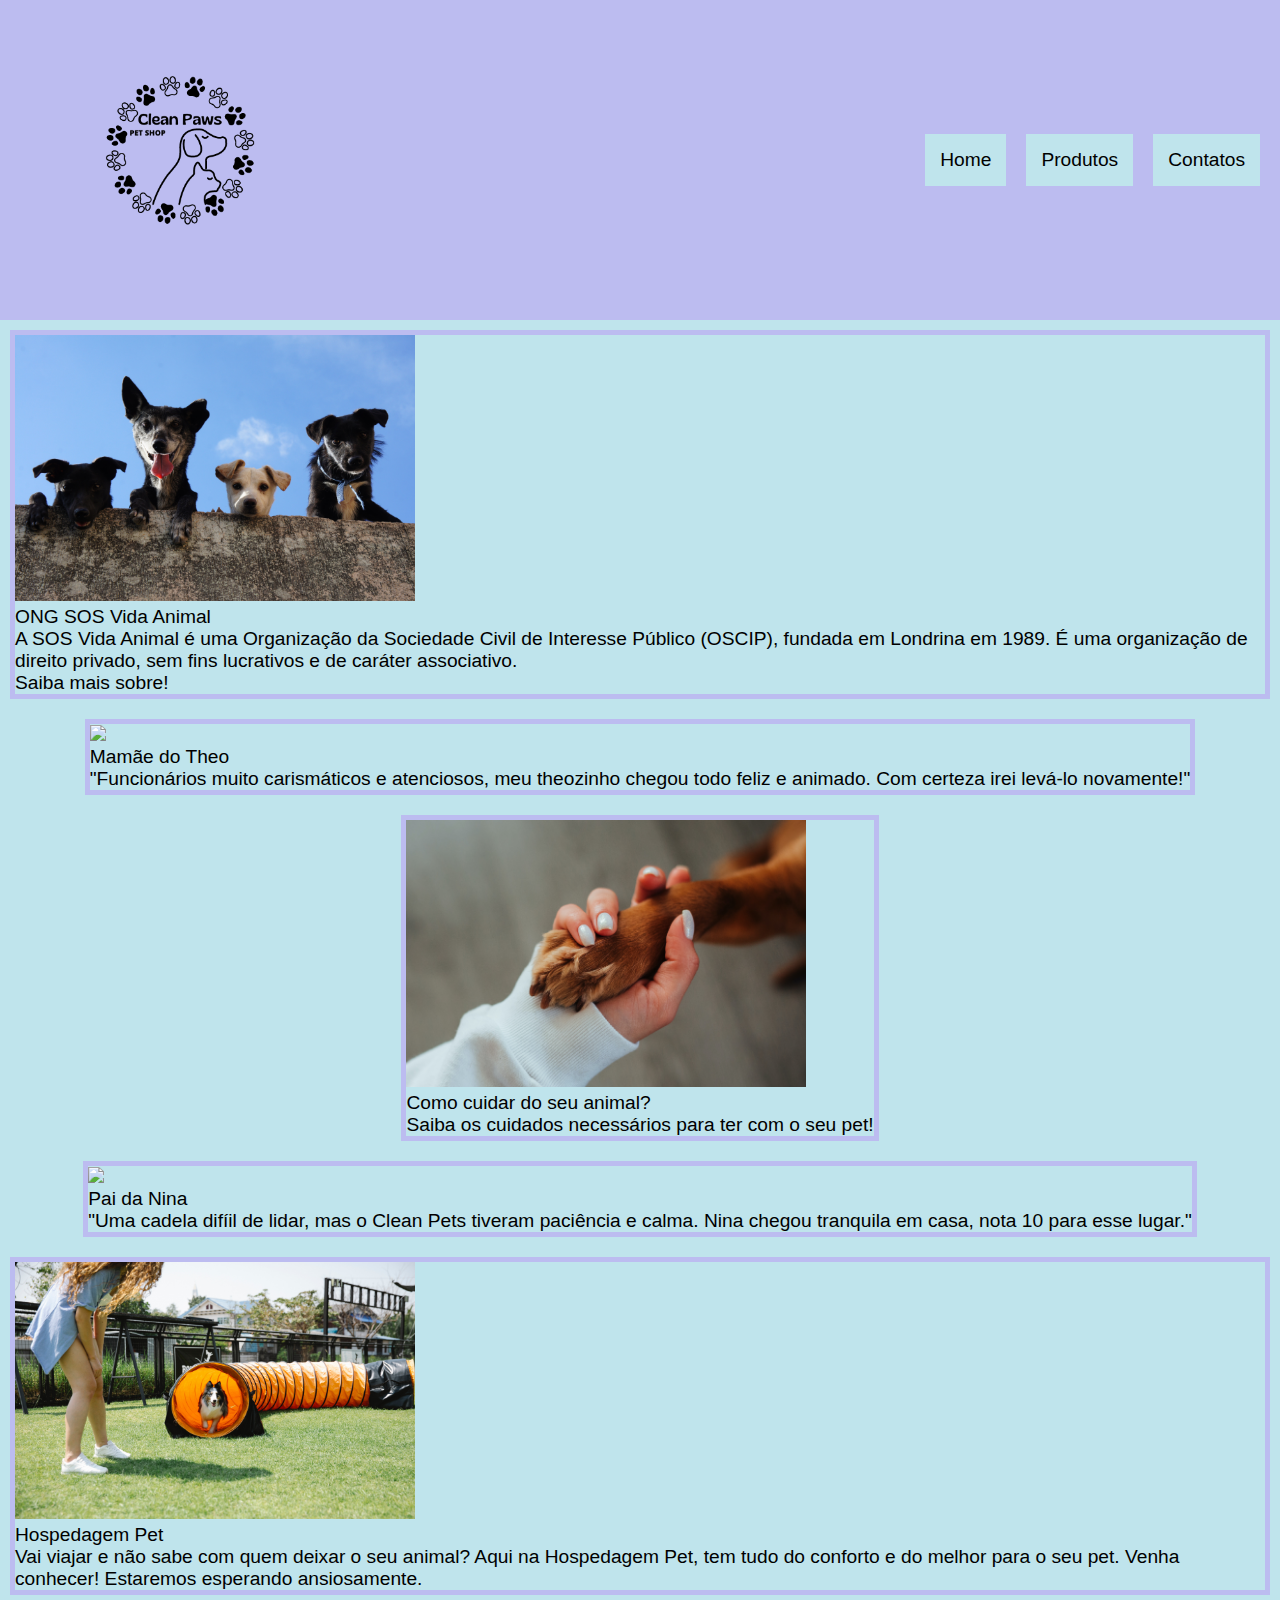
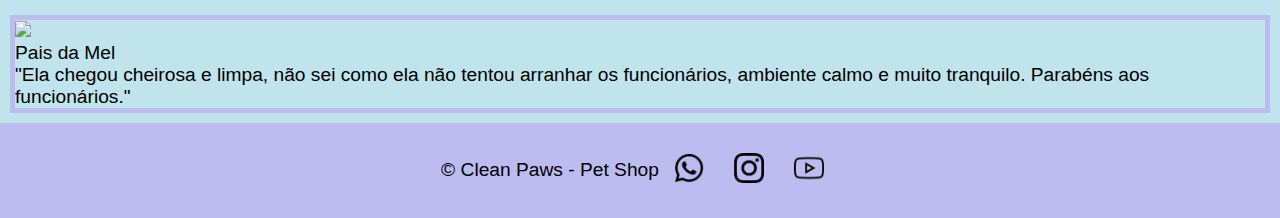
==== index.html @ 35b7824d "Update and rename cleanpaws.html to index.html" ====
<!DOCTYPE html>
<html lang="pt-br">
<head>
    <meta charset="UTF-8">
    <meta http-equiv="X-UA-Compatible" content="IE=edge">
    <meta name="viewport" content="width=device-width, initial-scale=1.0">
    <link rel="stylesheet" href="style.css">
    <title>Clean Paws - Pet Shop</title>
</head>
<body>
    <header class="header">
        <img src="cleanpaws.png" alt="" class="logo">
        <nav>
            <ul class="menu">
                <li><a href="cleanpaws.html">Home</a></li>
                <li><a href="produtos.html">Produtos</a></li>
                <li><a href="contatos.html">Contatos</a></li>
            </ul>
        </nav>
    </header>
    
    <section class="flex">
        <div class="item">
            <img src="ong.jpg" class="imagem">
            <p>ONG SOS Vida Animal</p>
            <p>A SOS Vida Animal é uma Organização da Sociedade Civil de Interesse Público (OSCIP), fundada em Londrina em 1989. É uma organização de direito privado, sem fins lucrativos e de caráter associativo.</p>
            <li><a href="https://www.sosvidaanimal.org.br/">Saiba mais sobre!</a></li>
        </div>
        <div class="item">
            <img src="avaliacao.jpg" class="imagem">
            <p>Mamãe do Theo</p>
            <p>"Funcionários muito carismáticos e atenciosos, meu theozinho chegou todo feliz e animado. Com certeza irei levá-lo novamente!"</p>
        </div>        
        <div class="item">
            <img src="cuidados.jpg" class="imagem">
            <p>Como cuidar do seu animal?</p>
            <p>Saiba os cuidados necessários para ter com o seu pet!</p>
        </div>
        <div class="item">
            <img src="avaliacao2.jpg" class="imagem">
            <p>Pai da Nina</p>
            <p>"Uma cadela difíil de lidar, mas o Clean Pets tiveram paciência e calma. Nina chegou tranquila em casa, nota 10 para esse lugar."</p>
        </div> 
        <div class="item">
            <img src="creche.jpg" class="imagem">
            <p>Hospedagem Pet</p>
            <p>Vai viajar e não sabe com quem deixar o seu animal? Aqui na Hospedagem Pet, tem tudo do conforto e do melhor para o seu pet. Venha conhecer! Estaremos esperando ansiosamente.</p>
        </div>        
        <div class="item">
            <img src="avaliacao3.jpg" class="imagem">
            <p>Pais da Mel</p>
            <p>"Ela chegou cheirosa e limpa, não sei como ela não tentou arranhar os funcionários, ambiente calmo e muito tranquilo. Parabéns aos funcionários."</p>
        </div>
    </section>

    <footer class="footer">
        <nav>
            <ul class="redesSociais">
                <li><p>&copy; Clean Paws - Pet Shop</p></li>
                <li><a href="https://web.whatsapp.com/"><img src="whatsapp.png" alt="Whastapp" class="redeLogo"></a></li>
                <li><a href="https://www.instagram.com"><img src="instagram.png" alt="Instagram" class="redeLogo"></a></li>
                <li><a href="https://www.youtube.com"><img src="youtube.png" alt="Youtube" class="redeLogo"></a></li>
            </ul>
        </nav>
    </footer>
</body>
</html>
---- style.css ----
body, ul, li, p{
    margin: 0px;
    padding: 0px;
    list-style: none;
    font-size: 1.2rem;
    font-family: Arial, Helvetica, sans-serif;
}

.titulo {
    font-family: 'Bebas Neue', cursive;
    font-style: italic;
}

.logo{
    width: 320px;
    margin-top: -40px;
}

a{
    text-decoration: none;
    color: black;
}

.header{
    background-color: #BCBCF0;
    display: flex;
    flex-wrap: wrap;
    justify-content: space-between;
    align-items: center;
    padding: 20px;
}

.menu{
    display: flex;
}

.menu li{
    margin-left: 20px;
}

.menu li a{
    display: block;
    padding: 15px;
    background-color: #BFE4EC;
}

.flex{
    min-width: 100vh;
    background-color: #BFE4EC;
    display: flex;
    flex-direction: row;
    justify-content: center;
    flex-wrap: wrap;
}

.imagem {
    height: auto;
    width: 400px;
}

body{
    background-color: #BFE4EC;
}

.item{
    display: flow-root;
    align-items: center;
    border: 5px solid #BCBCF0;
    margin: 10px;
}

.paragrafo {
    padding: 10px;
    text-align: justify;
}

.footer {
    background-color: #BCBCF0;
    padding: 15px;
    color: black;
    font-size: 30px;
}

.redesSociais {
    display: flex;
    justify-content: center;
    align-items: center;
}

.redeLogo {
    margin: 10px;
    padding: 5px;
    width: 30px;
    height: auto;
}
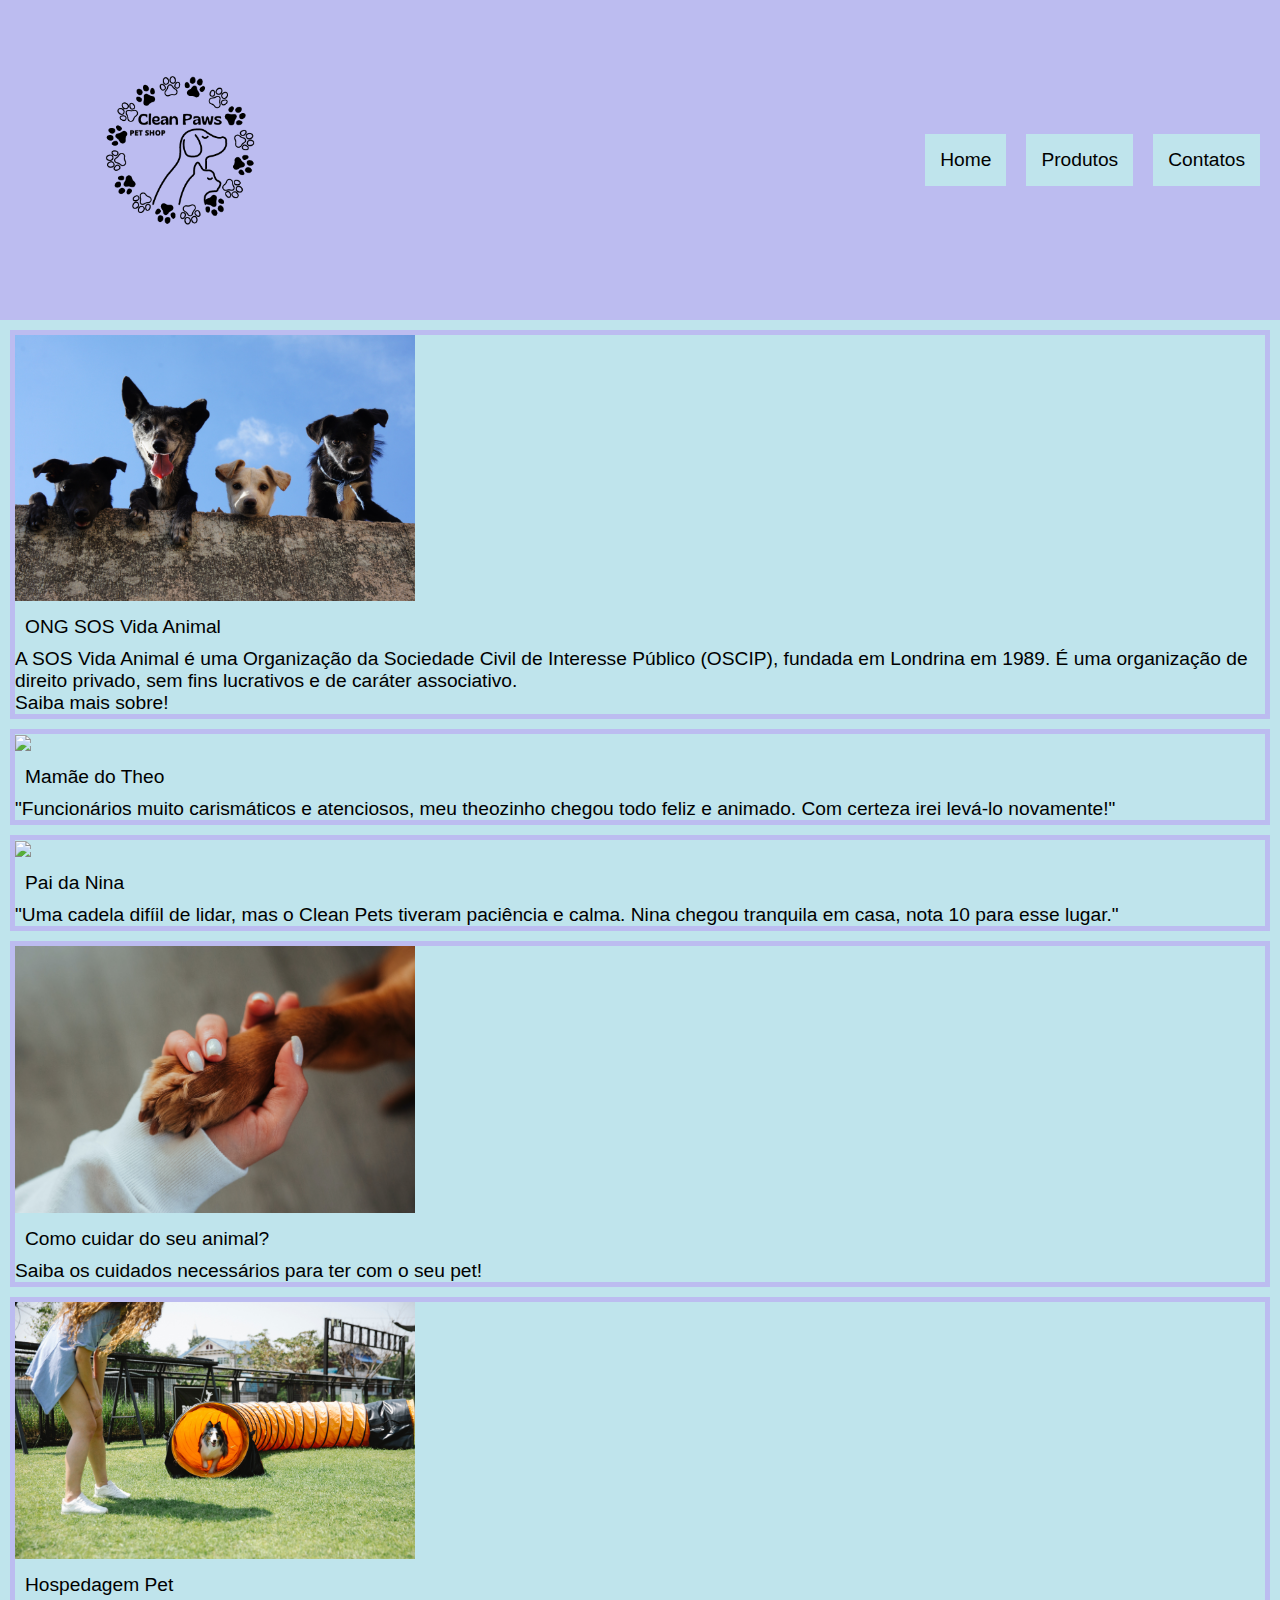
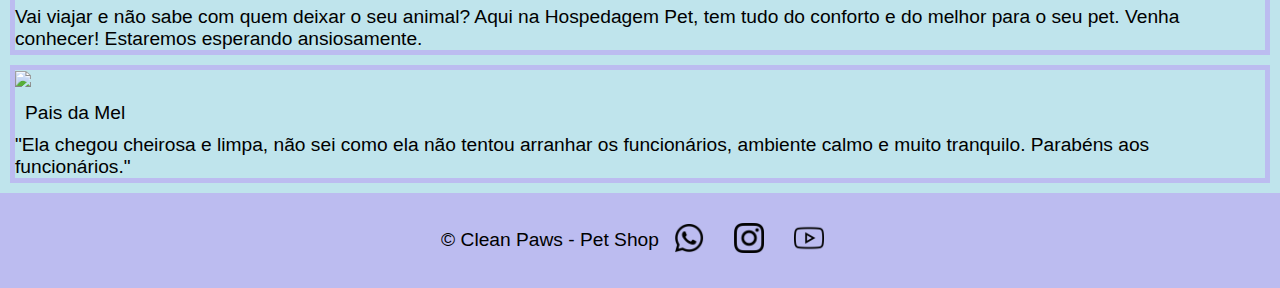
==== commit 9a86da33: "Update index.html" ====
--- a/index.html
+++ b/index.html
@@ -8,50 +8,52 @@
     <title>Clean Paws - Pet Shop</title>
 </head>
 <body>
-    <header class="header">
-        <img src="cleanpaws.png" alt="" class="logo">
-        <nav>
-            <ul class="menu">
-                <li><a href="cleanpaws.html">Home</a></li>
-                <li><a href="produtos.html">Produtos</a></li>
-                <li><a href="contatos.html">Contatos</a></li>
-            </ul>
-        </nav>
-    </header>
-    
-    <section class="flex">
-        <div class="item">
-            <img src="ong.jpg" class="imagem">
-            <p>ONG SOS Vida Animal</p>
-            <p>A SOS Vida Animal é uma Organização da Sociedade Civil de Interesse Público (OSCIP), fundada em Londrina em 1989. É uma organização de direito privado, sem fins lucrativos e de caráter associativo.</p>
-            <li><a href="https://www.sosvidaanimal.org.br/">Saiba mais sobre!</a></li>
-        </div>
-        <div class="item">
-            <img src="avaliacao.jpg" class="imagem">
-            <p>Mamãe do Theo</p>
-            <p>"Funcionários muito carismáticos e atenciosos, meu theozinho chegou todo feliz e animado. Com certeza irei levá-lo novamente!"</p>
-        </div>        
-        <div class="item">
-            <img src="cuidados.jpg" class="imagem">
-            <p>Como cuidar do seu animal?</p>
-            <p>Saiba os cuidados necessários para ter com o seu pet!</p>
-        </div>
-        <div class="item">
-            <img src="avaliacao2.jpg" class="imagem">
-            <p>Pai da Nina</p>
-            <p>"Uma cadela difíil de lidar, mas o Clean Pets tiveram paciência e calma. Nina chegou tranquila em casa, nota 10 para esse lugar."</p>
-        </div> 
-        <div class="item">
-            <img src="creche.jpg" class="imagem">
-            <p>Hospedagem Pet</p>
-            <p>Vai viajar e não sabe com quem deixar o seu animal? Aqui na Hospedagem Pet, tem tudo do conforto e do melhor para o seu pet. Venha conhecer! Estaremos esperando ansiosamente.</p>
-        </div>        
-        <div class="item">
-            <img src="avaliacao3.jpg" class="imagem">
-            <p>Pais da Mel</p>
-            <p>"Ela chegou cheirosa e limpa, não sei como ela não tentou arranhar os funcionários, ambiente calmo e muito tranquilo. Parabéns aos funcionários."</p>
-        </div>
-    </section>
+   <div class="container">
+
+         <header class="header">
+                <img src="cleanpaws.png" alt="" class="logo">
+                <nav>
+                    <ul class="menu">
+                        <li><a href="cleanpaws.html">Home</a></li>
+                        <li><a href="produtos.html">Produtos</a></li>
+                        <li><a href="contatos.html">Contatos</a></li>
+                    </ul>
+                </nav>
+        </header>
+
+            <section class="main-content">
+            <div class="item">
+                <img src="ong.jpg" class="imagem">
+                <p class="paragrafo">ONG SOS Vida Animal</p>
+                <p>A SOS Vida Animal é uma Organização da Sociedade Civil de Interesse Público (OSCIP), fundada em Londrina em 1989. É uma organização de direito privado, sem fins lucrativos e de caráter associativo.</p>
+                <li><a href="https://www.sosvidaanimal.org.br/">Saiba mais sobre!</a></li>
+            </div>
+            <div class="item">                
+                <img src="avaliacao.jpg" class="imagem">
+                <p class="paragrafo">Mamãe do Theo</p>
+                <p>"Funcionários muito carismáticos e atenciosos, meu theozinho chegou todo feliz e animado. Com certeza irei levá-lo novamente!"</p>
+            </div> 
+            <div class="item">
+                <img src="avaliacao2.jpg" class="imagem">
+                <p class="paragrafo">Pai da Nina</p>
+                <p>"Uma cadela difíil de lidar, mas o Clean Pets tiveram paciência e calma. Nina chegou tranquila em casa, nota 10 para esse lugar."</p>
+            </div> 
+            <div class="item">
+                <img src="cuidados.jpg" class="imagem">
+                <p class="paragrafo">Como cuidar do seu animal?</p>
+                <p>Saiba os cuidados necessários para ter com o seu pet!</p>
+            </div>
+            <div class="item">
+                <img src="creche.jpg" class="imagem">
+                <p class="paragrafo">Hospedagem Pet</p>
+                <p>Vai viajar e não sabe com quem deixar o seu animal? Aqui na Hospedagem Pet, tem tudo do conforto e do melhor para o seu pet. Venha conhecer! Estaremos esperando ansiosamente.</p>
+            </div>
+            <div class="item">            
+                <img src="avaliacao3.jpg" class="imagem">
+                <p class="paragrafo">Pais da Mel</p>            
+                <p>"Ela chegou cheirosa e limpa, não sei como ela não tentou arranhar os funcionários, ambiente calmo e muito tranquilo. Parabéns aos funcionários."</p>
+            </div>
+        </section>
 
     <footer class="footer">
         <nav>
